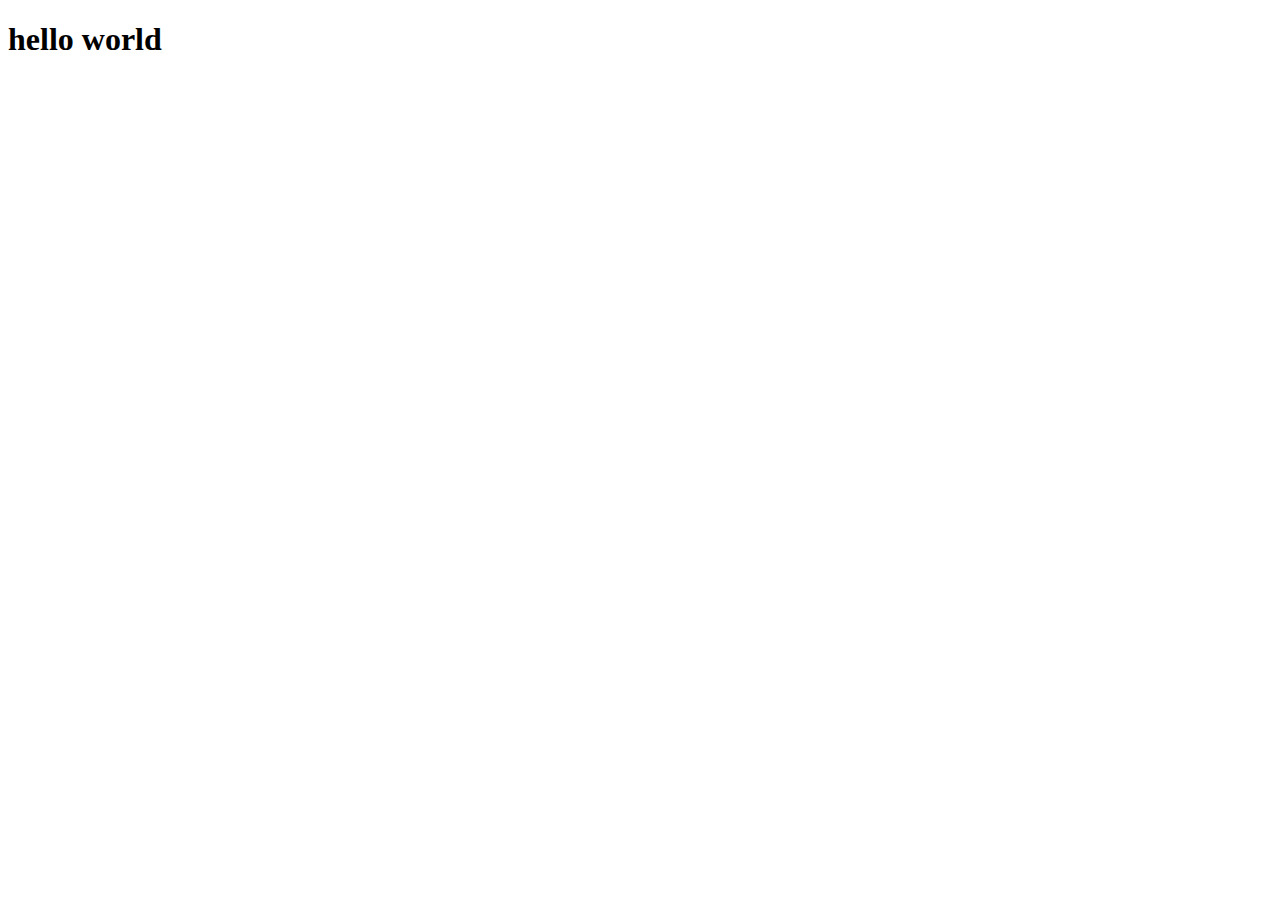
==== index.html @ 52d541f0 "add h1 in index file" ====
<!DOCTYPE html>
<html lang="en">
<head>
    <meta charset="UTF-8">
    <meta http-equiv="X-UA-Compatible" content="IE=edge">
    <meta name="viewport" content="width=device-width, initial-scale=1.0">
    <title>Document</title>
</head>
<body>

    <h1>hello world</h1>
    
</body>
</html>
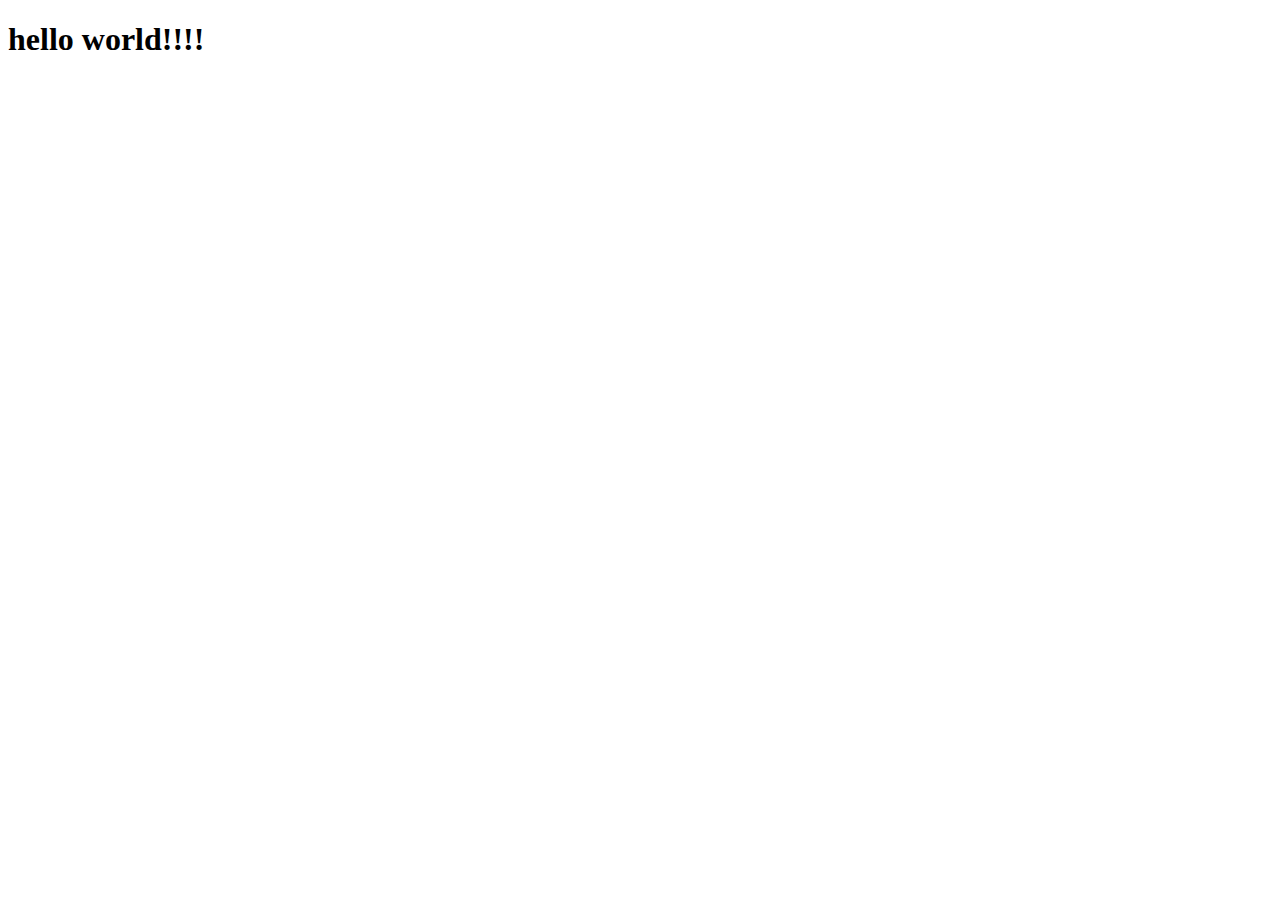
==== commit d13c0911: "add ! in h1" ====
--- a/index.html
+++ b/index.html
@@ -8,7 +8,7 @@
 </head>
 <body>
 
-    <h1>hello world</h1>
+    <h1>hello world!!!!</h1>
     
 </body>
 </html>